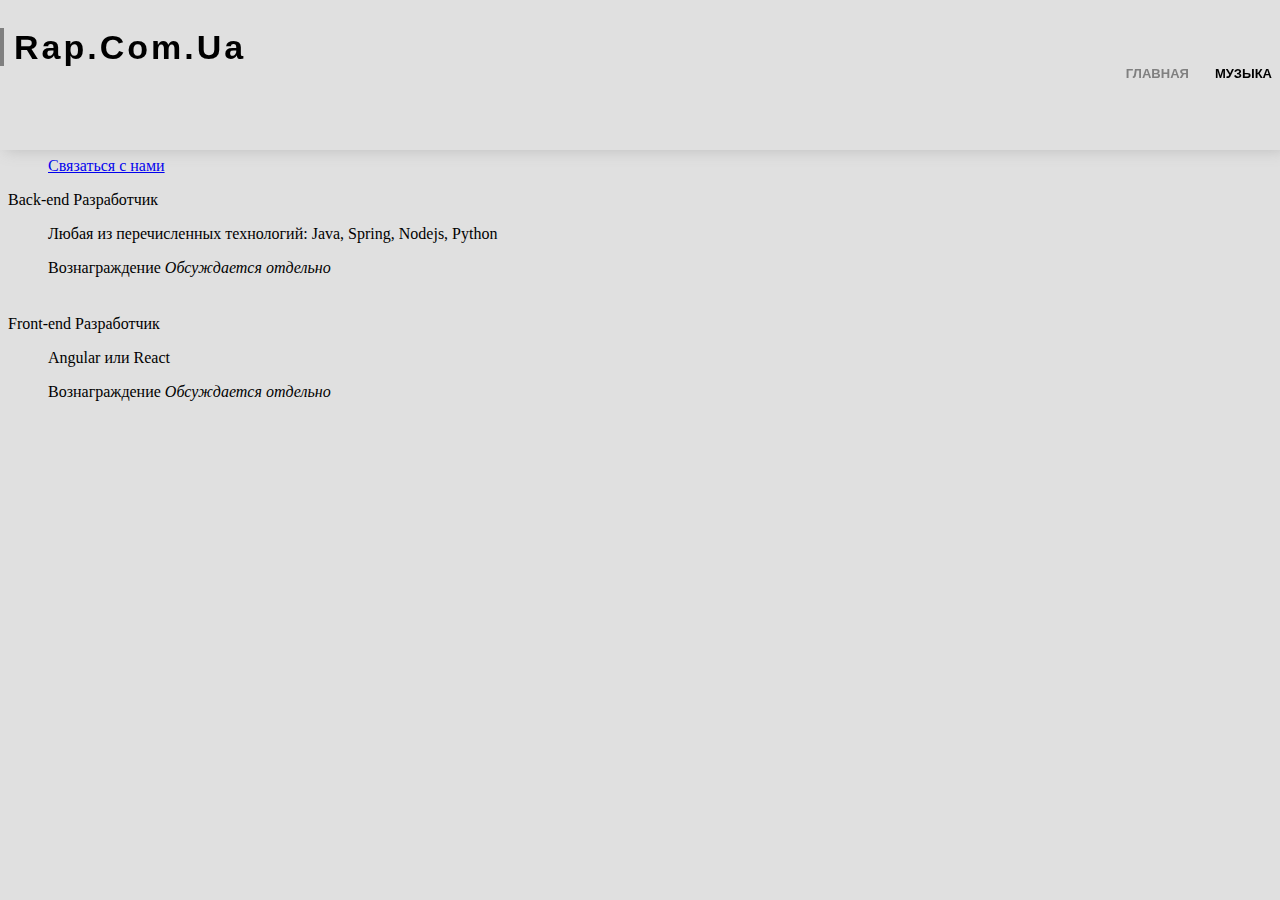
==== index.html @ 4f52600c "fix to styles" ====
<!DOCTYPE html> 
<html lang="en">

<head>
    <link rel="stylesheet" type="text/css" href="/css/style.css">
    <!--basic infor-->
    <meta charset="utf-8">
    <title>Rap.Com.Ua</title>
    <meta name="viewport" content="width=device-width initial-scale=0.7">
    <!--fonts-->
    <link href='//fonts.googleapis.com/css?family=Raleway:400,300,600' rel='stylesheet' type='text/css'>
    <!--css-->
    <link rel="stylesheet" href="https://stackpath.bootstrapcdn.com/bootstrap/4.1.3/css/bootstrap.min.css"
        integrity="sha384-MCw98/SFnGE8fJT3GXwEOngsV7Zt27NXFoaoApmYm81iuXoPkFOJwJ8ERdknLPMO" crossorigin="anonymous">
    <!--favicon-->
    <link rel="icon" type="image/png" href="/img/s191302375.jpg">
    <!--Javascript-->
    <script src="https://code.jquery.com/jquery-3.3.1.slim.min.js"
        integrity="sha384-q8i/X+965DzO0rT7abK41JStQIAqVgRVzpbzo5smXKp4YfRvH+8abtTE1Pi6jizo" crossorigin="anonymous">
    </script>
    <script src="https://cdnjs.cloudflare.com/ajax/libs/popper.js/1.14.3/umd/popper.min.js"
        integrity="sha384-ZMP7rVo3mIykV+2+9J3UJ46jBk0WLaUAdn689aCwoqbBJiSnjAK/l8WvCWPIPm49" crossorigin="anonymous">
    </script>
    <script src="https://stackpath.bootstrapcdn.com/bootstrap/4.1.3/js/bootstrap.min.js"
        integrity="sha384-ChfqqxuZUCnJSK3+MXmPNIyE6ZbWh2IMqE241rYiqJxyMiZ6OW/JmZQ5stwEULTy" crossorigin="anonymous">
    </script>
    <script src="./js/js.js"></script>
    <script async src="https://www.googletagmanager.com/gtag/js?id=UA-131200178-1"></script>
    <script src="https://apis.google.com/js/platform.js" async defer></script>
    <meta name="google-signin-client_id"
        content="1009046132821-imoq940l8poi9kisb2g0slnb39oscfe6.apps.googleusercontent.com">
</head>

<body>
    <div class="container">
            <header id="header">
                    <div class="container">
                
                      <div id="logo" class="pull-left">
                        <h1><a href="http://rap.com.ua/index.html" class="scrollto nounderline">Rap.Com.Ua</a></h1>
                      </div>

                      <nav id="nav-menu-container">
                            <ul class="nav-menu">
                            <li class="menu-active"><a href="./index.html">Главная</a></li>
                            <li><a href="./angleter.html">Музыка</a></li>
                        <!--place items here in the future-->
                        </ul>
                      </nav>
                
                    </div>
            </header>
            <div class="row bigmargin"></div>

            <div class="row">
                    <div class="col-sm-12">
                        <div><h1 class="text-dark text-center"> Ищем разработчиков</h1></div>
                        <dl class="row">
                                <dd class="col-sm-12 text-center"><a href="mailto:ig.gulida@gmail.com">Связаться с нами</a></dd>
                        </dl>
                    </div>
            </div>
            <div class="container">
                    <div class="card">
                            <div class="card-header">
                                Back-end Разработчик
                            </div>
                            <div class="card-body">
                                    <blockquote class="blockquote mb-0">
                                    <p>Любая из перечисленных технологий: Java, Spring, Nodejs, Python</p>
                                    <footer class="blockquote-footer">Вознаграждение <cite title="Source Title">Обсуждается отдельно</cite></footer>
                                    </blockquote>
                            </div>
                    </div>
                    <div class="row margin"></div>
                    <div class="card">
                            <div class="card-header">
                                Front-end Разработчик
                            </div>
                            <div class="card-body">
                                    <blockquote class="blockquote mb-0">
                                    <p>Angular или React</p>
                                    <footer class="blockquote-footer">Вознаграждение <cite title="Source Title">Обсуждается отдельно</cite></footer>
                                    </blockquote>
                            </div>
                    </div>
            </div>
    </div>

    <script>
            window.dataLayer = window.dataLayer || [];
    
            function gtag() {
                dataLayer.push(arguments);
            }
            gtag('js', new Date());
    
            gtag('config', 'UA-131200178-1');
    </script>

</body>
---- css/style.css ----
/*  
body {
background-color: #DBDBE6; 
}

636388 */

div.margin {
    margin-top: 3%; 
}

div.alignright {
    text-align: right;
}
div.bigmargin {
    margin-top: 11vh;
}

.nounderline {
    text-decoration: none !important
  }


#header.header-scrolled {
    background: #fff;
    padding: 20px 0;
    height: 72px;
    transition: all 0.5s;
}
#header {
    padding: 30px 0;
    height: 10vh;
    position: fixed;
    left: 0;
    top: 0;
    right: 0;
    transition: all 0.5s;
    z-index: 997;
    background-color: #e0e0e0;
    box-shadow: 5px 0px 15px #bdbdbd;
}
#header #logo h1 {
    font-size: 34px;
    margin: 0;
    padding: 0;
    line-height: 1;
    font-family: "Montserrat", sans-serif;
    font-weight: 700;
    letter-spacing: 3px;
}
#header #logo h1 a, #header #logo h1 a:hover {
    color: black;
    padding-left: 10px;
    border-left: 4px solid grey;
}
#nav-menu-container {
    float: right;
    margin: 0;
}
.nav-menu > li {
    margin-left: 10px;
}
.nav-menu > li {
    float: left;
}
.nav-menu li {
    position: relative;
    white-space: nowrap;
}
.nav-menu, .nav-menu * {
    margin: 0;
    padding: 0;
    list-style: none;
}
.header-scrolled .nav-menu li:hover > a, .header-scrolled .nav-menu > .menu-active > a {
    color: black;
}
.header-scrolled .nav-menu a {
    color: black;
}
.nav-menu li:hover > a, .nav-menu > .menu-active > a {
    color:grey;
}
.nav-menu a {
    padding: 0 8px 10px 8px;
    text-decoration: none;
    display: inline-block;
    color: #000;
    font-family: "Montserrat", sans-serif;
    font-weight: 700;
    font-size: 13px;
    text-transform: uppercase;
    outline: none;
}
#mobile-nav-toggle {
    display: inline;
}
#mobile-nav-toggle {
    position: fixed;
    right: 0;
    top: 0;
    z-index: 999;
    margin: 20px 20px 0 0;
    border: 0;
    background: none;
    font-size: 24px;
    display: none;
    transition: all 0.4s;
    outline: none;
    cursor: pointer;
}
#mobile-body-overly {
    width: 100%;
    height: 100%;
    z-index: 997;
    top: 0;
    left: 0;
    position: fixed;
    background: rgba(0, 0, 0, 0.7);
    display: none;
}
body.mobile-nav-active #mobile-nav {
    left: 0;
}
#mobile-nav {
    position: fixed;
    top: 0;
    padding-top: 18px;
    bottom: 0;
    z-index: 998;
    background: rgba(0, 0, 0, 0.8);
    left: -260px;
    width: 260px;
    overflow-y: auto;
    transition: 0.4s;
}
#mobile-nav ul {
    padding: 0;
    margin: 0;
    list-style: none;
}
#mobile-nav ul li {
    position: relative;
}
#mobile-nav ul li a {
    color: #fff;
    font-size: 13px;
    text-transform: uppercase;
    overflow: hidden;
    padding: 10px 22px 10px 15px;
    position: relative;
    text-decoration: none;
    width: 100%;
    display: block;
    outline: none;
    font-weight: 700;
    font-family: "Montserrat", sans-serif;
}
#mobile-nav ul .menu-has-children i.fa-chevron-up {
    color: #18d26e;
}
#mobile-nav ul .menu-has-children i {
    position: absolute;
    right: 0;
    z-index: 99;
    padding: 15px;
    cursor: pointer;
    color: #fff;
}
#mobile-nav ul .menu-item-active {
    color: #18d26e;
}
#mobile-nav ul li li {
    padding-left: 30px;
}

.menu-has-children ul
{display: none;}

.sf-arrows .sf-with-ul {
  padding-right: 30px;
}

.sf-arrows .sf-with-ul:after {
  content: "\f107";
  position: absolute;
  right: 15px;
  font-family: FontAwesome;
  font-style: normal;
  font-weight: normal;
  color:black;
}

.sf-arrows ul .sf-with-ul:after {
  content: "\f105";
}


.nav-menu li:hover > ul,
.nav-menu li.sfHover > ul {
  display: block;
}
.nav-menu ul {
    margin: 4px 0 0 0;
    padding: 10px;
    box-shadow: 0px 0px 30px rgba(127, 137, 161, 0.25);
    background: #fff;
}
.nav-menu ul {
    position: absolute;
    display: none;
    top: 100%;
    left: 0;
    z-index: 99;
}

.sf-arrows .sf-with-ul {
    padding-right: 30px;
}
.nav-menu li {
    position: relative;
    white-space: nowrap;
}


@media (max-width: 768px){
#nav-menu-container {
    display: none;
}

#mobile-nav-toggle {
    display: inline;
}
}
body {
    background: #e0e0e0
}
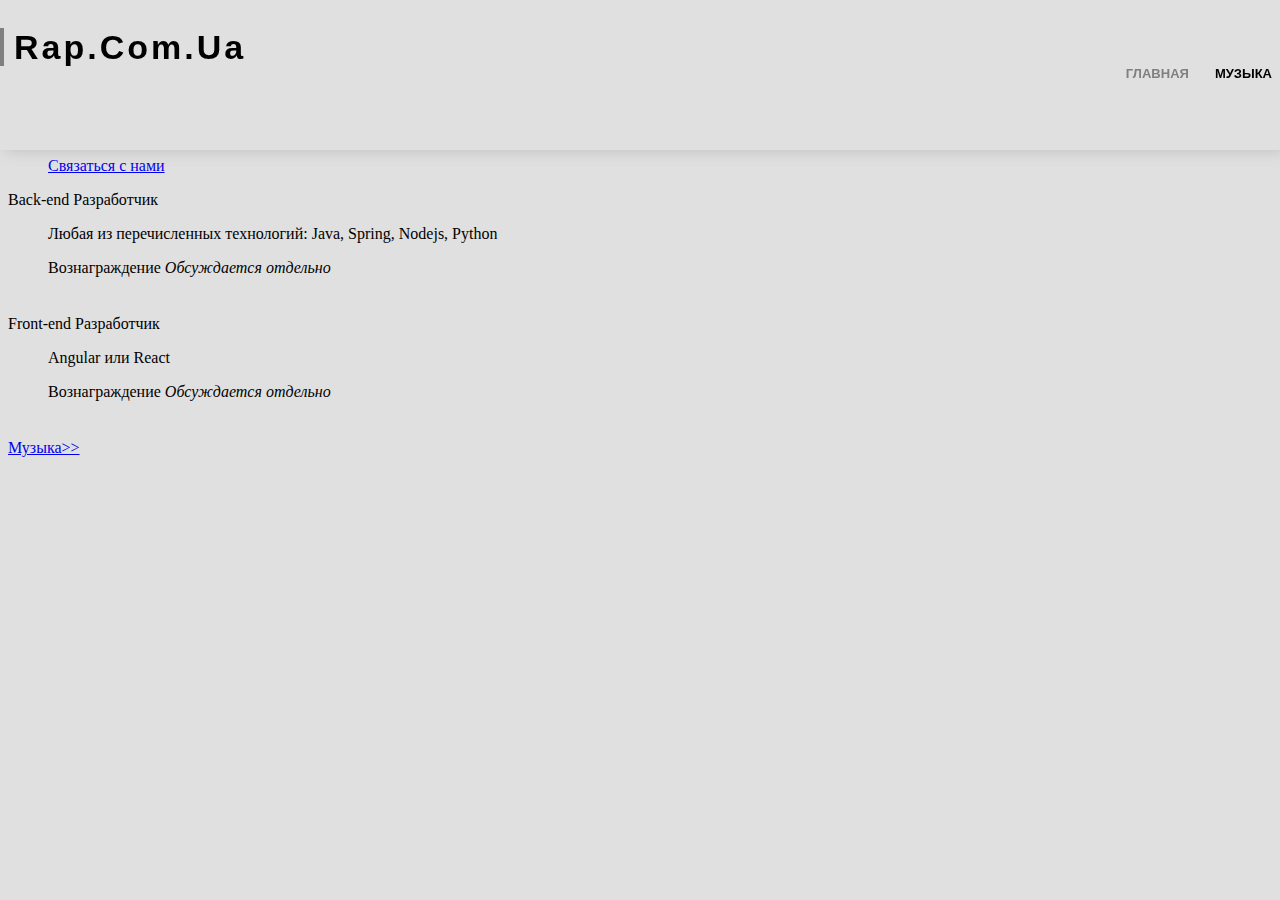
==== commit 8e52615e: "sweeping" ====
--- a/index.html
+++ b/index.html
@@ -41,7 +41,7 @@
                       </div>
 
                       <nav id="nav-menu-container">
-                            <ul class="nav-menu">
+                            <ul class="nav-menu d-none d-lg-block">
                             <li class="menu-active"><a href="./index.html">Главная</a></li>
                             <li><a href="./angleter.html">Музыка</a></li>
                         <!--place items here in the future-->
@@ -85,6 +85,10 @@
                             </div>
                     </div>
             </div>
+            <div class="margin"></div>
+            <div class="col-sm-12 d-lg-none">
+                <p class="text-sm-right"> <a href="./angleter.html">Музыка>></a> </p>
+            </div>
     </div>
 
     <script>
--- a/css/style.css
+++ b/css/style.css
@@ -5,28 +5,6 @@
 
 636388 */
 
-div.margin {
-    margin-top: 3%; 
-}
-
-div.alignright {
-    text-align: right;
-}
-div.bigmargin {
-    margin-top: 11vh;
-}
-
-.nounderline {
-    text-decoration: none !important
-  }
-
-
-#header.header-scrolled {
-    background: #fff;
-    padding: 20px 0;
-    height: 72px;
-    transition: all 0.5s;
-}
 #header {
     padding: 30px 0;
     height: 10vh;
@@ -234,4 +212,26 @@
 }
 body {
     background: #e0e0e0
+}
+div.margin {
+    margin-top: 3%; 
+}
+
+div.alignright {
+    text-align: right;
+}
+div.bigmargin {
+    margin-top: 11vh;
+}
+
+.nounderline {
+    text-decoration: none !important
+  }
+
+
+#header.header-scrolled {
+    background: #fff;
+    padding: 20px 0;
+    height: 72px;
+    transition: all 0.5s;
 }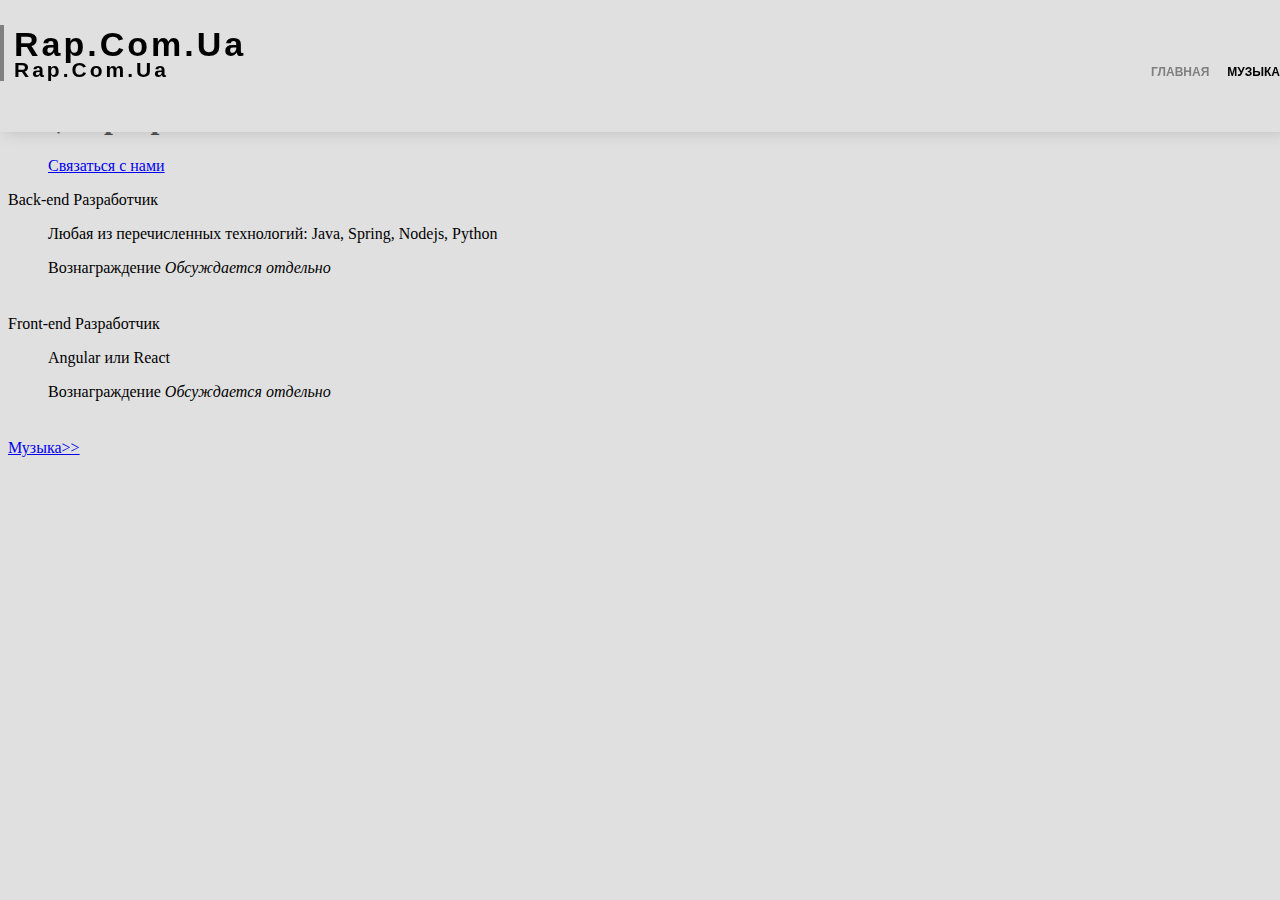
==== commit 47650a73: "fixed header responsiveness" ====
--- a/index.html
+++ b/index.html
@@ -1,4 +1,4 @@
-<!DOCTYPE html> 
+<!DOCTYPE html>
 <html lang="en">
 
 <head>
@@ -10,96 +10,98 @@
     <!--fonts-->
     <link href='//fonts.googleapis.com/css?family=Raleway:400,300,600' rel='stylesheet' type='text/css'>
     <!--css-->
-    <link rel="stylesheet" href="https://stackpath.bootstrapcdn.com/bootstrap/4.1.3/css/bootstrap.min.css"
-        integrity="sha384-MCw98/SFnGE8fJT3GXwEOngsV7Zt27NXFoaoApmYm81iuXoPkFOJwJ8ERdknLPMO" crossorigin="anonymous">
+    <link rel="stylesheet" href="https://stackpath.bootstrapcdn.com/bootstrap/4.1.3/css/bootstrap.min.css" integrity="sha384-MCw98/SFnGE8fJT3GXwEOngsV7Zt27NXFoaoApmYm81iuXoPkFOJwJ8ERdknLPMO" crossorigin="anonymous">
     <!--favicon-->
     <link rel="icon" type="image/png" href="/img/s191302375.jpg">
     <!--Javascript-->
-    <script src="https://code.jquery.com/jquery-3.3.1.slim.min.js"
-        integrity="sha384-q8i/X+965DzO0rT7abK41JStQIAqVgRVzpbzo5smXKp4YfRvH+8abtTE1Pi6jizo" crossorigin="anonymous">
+    <script src="https://code.jquery.com/jquery-3.3.1.slim.min.js" integrity="sha384-q8i/X+965DzO0rT7abK41JStQIAqVgRVzpbzo5smXKp4YfRvH+8abtTE1Pi6jizo" crossorigin="anonymous">
     </script>
-    <script src="https://cdnjs.cloudflare.com/ajax/libs/popper.js/1.14.3/umd/popper.min.js"
-        integrity="sha384-ZMP7rVo3mIykV+2+9J3UJ46jBk0WLaUAdn689aCwoqbBJiSnjAK/l8WvCWPIPm49" crossorigin="anonymous">
+    <script src="https://cdnjs.cloudflare.com/ajax/libs/popper.js/1.14.3/umd/popper.min.js" integrity="sha384-ZMP7rVo3mIykV+2+9J3UJ46jBk0WLaUAdn689aCwoqbBJiSnjAK/l8WvCWPIPm49" crossorigin="anonymous">
     </script>
-    <script src="https://stackpath.bootstrapcdn.com/bootstrap/4.1.3/js/bootstrap.min.js"
-        integrity="sha384-ChfqqxuZUCnJSK3+MXmPNIyE6ZbWh2IMqE241rYiqJxyMiZ6OW/JmZQ5stwEULTy" crossorigin="anonymous">
+    <script src="https://stackpath.bootstrapcdn.com/bootstrap/4.1.3/js/bootstrap.min.js" integrity="sha384-ChfqqxuZUCnJSK3+MXmPNIyE6ZbWh2IMqE241rYiqJxyMiZ6OW/JmZQ5stwEULTy" crossorigin="anonymous">
     </script>
     <script src="./js/js.js"></script>
     <script async src="https://www.googletagmanager.com/gtag/js?id=UA-131200178-1"></script>
     <script src="https://apis.google.com/js/platform.js" async defer></script>
-    <meta name="google-signin-client_id"
-        content="1009046132821-imoq940l8poi9kisb2g0slnb39oscfe6.apps.googleusercontent.com">
+    <meta name="google-signin-client_id" content="1009046132821-imoq940l8poi9kisb2g0slnb39oscfe6.apps.googleusercontent.com">
 </head>
 
 <body>
     <div class="container">
-            <header id="header">
-                    <div class="container">
-                
-                      <div id="logo" class="pull-left">
-                        <h1><a href="http://rap.com.ua/index.html" class="scrollto nounderline">Rap.Com.Ua</a></h1>
-                      </div>
+        <header id="header">
+            <div class="container">
 
-                      <nav id="nav-menu-container">
-                            <ul class="nav-menu d-none d-lg-block">
+                <div id="logo" class="pull-left onemargin d-none d-lg-block">
+                    <h1><a href="http://rap.com.ua/index.html" class="scrollto nounderline">Rap.Com.Ua</a></h1>
+                </div>
+
+                <div id="logo" class="pull-left onemargin d-lg-none">
+                    <h3><a href="http://rap.com.ua/index.html" class="scrollto nounderline">Rap.Com.Ua</a></h3>
+                </div>
+
+                <div class="lilmargin">
+                    <nav id="nav-menu-container">
+                        <ul class="nav-menu d-none d-lg-block">
                             <li class="menu-active"><a href="./index.html">Главная</a></li>
                             <li><a href="./angleter.html">Музыка</a></li>
-                        <!--place items here in the future-->
+                            <!--place items here in the future-->
                         </ul>
-                      </nav>
-                
-                    </div>
-            </header>
-            <div class="row bigmargin"></div>
+                    </nav>
+                </div>
+            </div>
+        </header>
+        <div class="row bigmargin"></div>
 
-            <div class="row">
-                    <div class="col-sm-12">
-                        <div><h1 class="text-dark text-center"> Ищем разработчиков</h1></div>
-                        <dl class="row">
-                                <dd class="col-sm-12 text-center"><a href="mailto:ig.gulida@gmail.com">Связаться с нами</a></dd>
-                        </dl>
-                    </div>
+        <div class="row">
+            <div class="col-sm-12">
+                <div>
+                    <h1 class="text-dark text-center"> Ищем разработчиков</h1>
+                </div>
+                <dl class="row">
+                    <dd class="col-sm-12 text-center"><a href="mailto:ig.gulida@gmail.com">Связаться с нами</a></dd>
+                </dl>
             </div>
-            <div class="container">
-                    <div class="card">
-                            <div class="card-header">
-                                Back-end Разработчик
-                            </div>
-                            <div class="card-body">
-                                    <blockquote class="blockquote mb-0">
-                                    <p>Любая из перечисленных технологий: Java, Spring, Nodejs, Python</p>
-                                    <footer class="blockquote-footer">Вознаграждение <cite title="Source Title">Обсуждается отдельно</cite></footer>
-                                    </blockquote>
-                            </div>
-                    </div>
-                    <div class="row margin"></div>
-                    <div class="card">
-                            <div class="card-header">
-                                Front-end Разработчик
-                            </div>
-                            <div class="card-body">
-                                    <blockquote class="blockquote mb-0">
-                                    <p>Angular или React</p>
-                                    <footer class="blockquote-footer">Вознаграждение <cite title="Source Title">Обсуждается отдельно</cite></footer>
-                                    </blockquote>
-                            </div>
-                    </div>
+        </div>
+        <div class="container">
+            <div class="card">
+                <div class="card-header">
+                    Back-end Разработчик
+                </div>
+                <div class="card-body">
+                    <blockquote class="blockquote mb-0">
+                        <p>Любая из перечисленных технологий: Java, Spring, Nodejs, Python</p>
+                        <footer class="blockquote-footer">Вознаграждение <cite title="Source Title">Обсуждается отдельно</cite></footer>
+                    </blockquote>
+                </div>
             </div>
-            <div class="margin"></div>
-            <div class="col-sm-12 d-lg-none">
-                <p class="text-sm-right"> <a href="./angleter.html">Музыка>></a> </p>
+            <div class="row margin"></div>
+            <div class="card">
+                <div class="card-header">
+                    Front-end Разработчик
+                </div>
+                <div class="card-body">
+                    <blockquote class="blockquote mb-0">
+                        <p>Angular или React</p>
+                        <footer class="blockquote-footer">Вознаграждение <cite title="Source Title">Обсуждается отдельно</cite></footer>
+                    </blockquote>
+                </div>
             </div>
+        </div>
+        <div class="margin"></div>
+        <div class="col-sm-12 d-lg-none">
+            <p class="text-right"> <a class="btn btn-primary" href="./angleter.html">Музыка>></a> </p>
+        </div>
     </div>
 
     <script>
-            window.dataLayer = window.dataLayer || [];
-    
-            function gtag() {
-                dataLayer.push(arguments);
-            }
-            gtag('js', new Date());
-    
-            gtag('config', 'UA-131200178-1');
+        window.dataLayer = window.dataLayer || [];
+
+        function gtag() {
+            dataLayer.push(arguments);
+        }
+        gtag('js', new Date());
+
+        gtag('config', 'UA-131200178-1');
     </script>
 
 </body>--- a/css/style.css
+++ b/css/style.css
@@ -7,7 +7,7 @@
 
 #header {
     padding: 30px 0;
-    height: 10vh;
+    height: 8vh;
     position: fixed;
     left: 0;
     top: 0;
@@ -17,6 +17,7 @@
     background-color: #e0e0e0;
     box-shadow: 5px 0px 15px #bdbdbd;
 }
+
 #header #logo h1 {
     font-size: 34px;
     margin: 0;
@@ -26,67 +27,83 @@
     font-weight: 700;
     letter-spacing: 3px;
 }
-#header #logo h1 a, #header #logo h1 a:hover {
+
+#header #logo h3 {
+    font-size: 21px;
+    margin: 0;
+    padding: 0;
+    line-height: 1;
+    font-family: "Montserrat", sans-serif;
+    font-weight: 700;
+    letter-spacing: 3px;
+}
+
+#header #logo h1 a,
+#header #logo h1 a:hover {
     color: black;
     padding-left: 10px;
     border-left: 4px solid grey;
 }
+
+#header #logo h3 a,
+#header #logo h3 a:hover {
+    color: black;
+    padding-left: 10px;
+    border-left: 4px solid grey;
+}
+
 #nav-menu-container {
     float: right;
     margin: 0;
 }
-.nav-menu > li {
+
+.nav-menu>li {
     margin-left: 10px;
 }
-.nav-menu > li {
+
+.nav-menu>li {
     float: left;
 }
+
 .nav-menu li {
     position: relative;
     white-space: nowrap;
 }
-.nav-menu, .nav-menu * {
+
+.nav-menu,
+.nav-menu * {
     margin: 0;
     padding: 0;
     list-style: none;
-}
-.header-scrolled .nav-menu li:hover > a, .header-scrolled .nav-menu > .menu-active > a {
-    color: black;
-}
+    line-height: 0;
+}
+
+.header-scrolled .nav-menu li:hover>a,
+.header-scrolled .nav-menu>.menu-active>a {
+    color: black;
+}
+
 .header-scrolled .nav-menu a {
     color: black;
 }
-.nav-menu li:hover > a, .nav-menu > .menu-active > a {
-    color:grey;
-}
+
+.nav-menu li:hover>a,
+.nav-menu>.menu-active>a {
+    color: grey;
+}
+
 .nav-menu a {
-    padding: 0 8px 10px 8px;
+    padding: 0 0px 10px 8px;
     text-decoration: none;
     display: inline-block;
     color: #000;
     font-family: "Montserrat", sans-serif;
     font-weight: 700;
-    font-size: 13px;
+    font-size: 12px;
     text-transform: uppercase;
     outline: none;
 }
-#mobile-nav-toggle {
-    display: inline;
-}
-#mobile-nav-toggle {
-    position: fixed;
-    right: 0;
-    top: 0;
-    z-index: 999;
-    margin: 20px 20px 0 0;
-    border: 0;
-    background: none;
-    font-size: 24px;
-    display: none;
-    transition: all 0.4s;
-    outline: none;
-    cursor: pointer;
-}
+
 #mobile-body-overly {
     width: 100%;
     height: 100%;
@@ -97,9 +114,11 @@
     background: rgba(0, 0, 0, 0.7);
     display: none;
 }
+
 body.mobile-nav-active #mobile-nav {
     left: 0;
 }
+
 #mobile-nav {
     position: fixed;
     top: 0;
@@ -112,14 +131,17 @@
     overflow-y: auto;
     transition: 0.4s;
 }
+
 #mobile-nav ul {
     padding: 0;
     margin: 0;
     list-style: none;
 }
+
 #mobile-nav ul li {
     position: relative;
 }
+
 #mobile-nav ul li a {
     color: #fff;
     font-size: 13px;
@@ -134,9 +156,11 @@
     font-weight: 700;
     font-family: "Montserrat", sans-serif;
 }
+
 #mobile-nav ul .menu-has-children i.fa-chevron-up {
     color: #18d26e;
 }
+
 #mobile-nav ul .menu-has-children i {
     position: absolute;
     right: 0;
@@ -145,45 +169,49 @@
     cursor: pointer;
     color: #fff;
 }
+
 #mobile-nav ul .menu-item-active {
     color: #18d26e;
 }
+
 #mobile-nav ul li li {
     padding-left: 30px;
 }
 
-.menu-has-children ul
-{display: none;}
+.menu-has-children ul {
+    display: none;
+}
 
 .sf-arrows .sf-with-ul {
-  padding-right: 30px;
+    padding-right: 30px;
 }
 
 .sf-arrows .sf-with-ul:after {
-  content: "\f107";
-  position: absolute;
-  right: 15px;
-  font-family: FontAwesome;
-  font-style: normal;
-  font-weight: normal;
-  color:black;
+    content: "\f107";
+    position: absolute;
+    right: 15px;
+    font-family: FontAwesome;
+    font-style: normal;
+    font-weight: normal;
+    color: black;
 }
 
 .sf-arrows ul .sf-with-ul:after {
-  content: "\f105";
-}
-
-
-.nav-menu li:hover > ul,
-.nav-menu li.sfHover > ul {
-  display: block;
-}
+    content: "\f105";
+}
+
+.nav-menu li:hover>ul,
+.nav-menu li.sfHover>ul {
+    display: block;
+}
+
 .nav-menu ul {
     margin: 4px 0 0 0;
     padding: 10px;
     box-shadow: 0px 0px 30px rgba(127, 137, 161, 0.25);
     background: #fff;
 }
+
 .nav-menu ul {
     position: absolute;
     display: none;
@@ -195,43 +223,49 @@
 .sf-arrows .sf-with-ul {
     padding-right: 30px;
 }
+
 .nav-menu li {
     position: relative;
     white-space: nowrap;
 }
 
-
-@media (max-width: 768px){
-#nav-menu-container {
-    display: none;
-}
-
-#mobile-nav-toggle {
-    display: inline;
-}
-}
+@media (max-width: 768px) {
+    #nav-menu-container {
+        display: none;
+    }
+}
+
 body {
     background: #e0e0e0
 }
+
 div.margin {
-    margin-top: 3%; 
+    margin-top: 3%;
 }
 
 div.alignright {
     text-align: right;
 }
+
 div.bigmargin {
     margin-top: 11vh;
 }
 
 .nounderline {
     text-decoration: none !important
-  }
-
+}
 
 #header.header-scrolled {
     background: #fff;
     padding: 20px 0;
     height: 72px;
     transition: all 0.5s;
+}
+
+div.lilmargin {
+    margin-top: -1vh;
+}
+
+div.onemargin {
+    margin-top: -0.3vh;
 }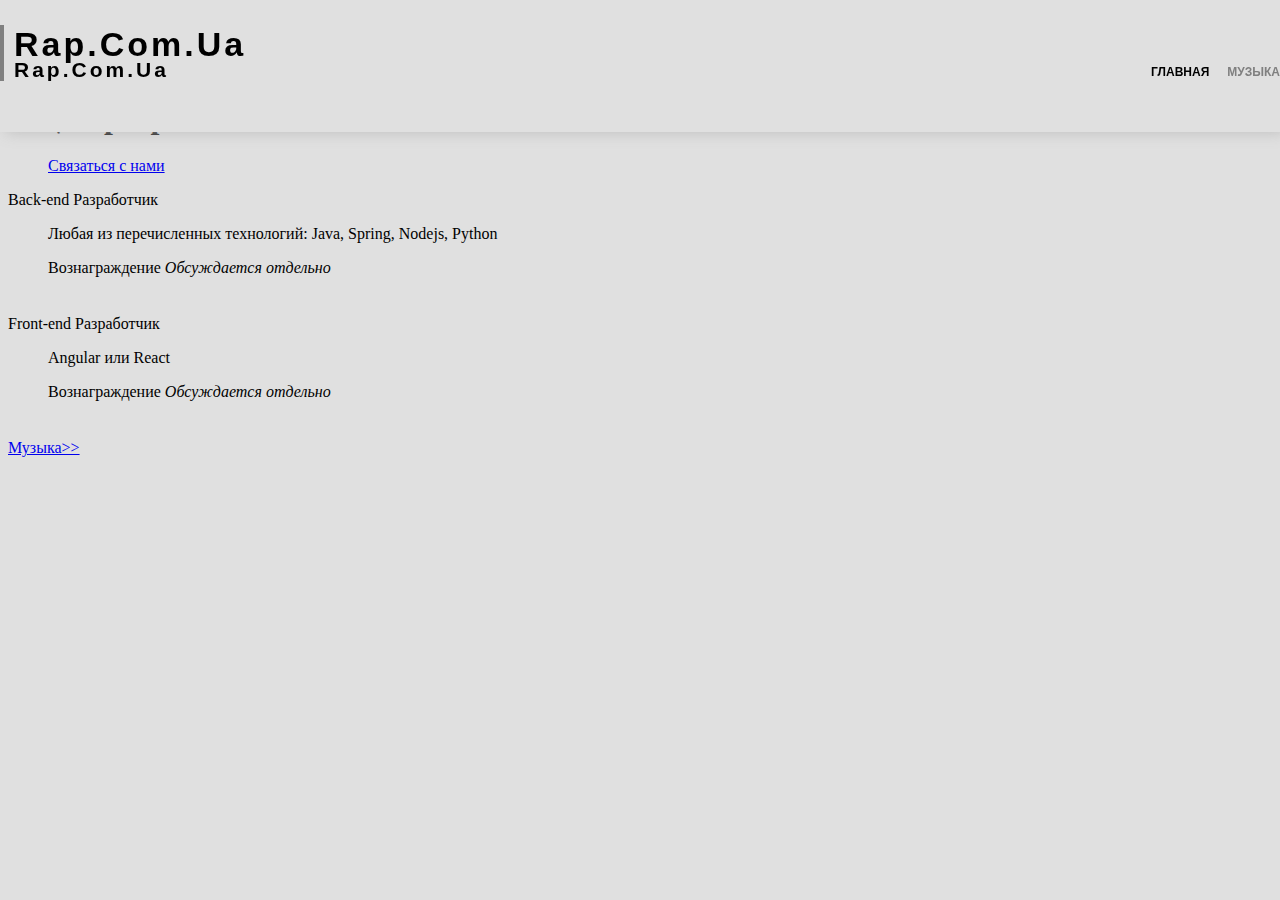
==== commit c2623a71: "menu-active change" ====
--- a/index.html
+++ b/index.html
@@ -42,8 +42,8 @@
                 <div class="lilmargin">
                     <nav id="nav-menu-container">
                         <ul class="nav-menu d-none d-lg-block">
-                            <li class="menu-active"><a href="./index.html">Главная</a></li>
-                            <li><a href="./angleter.html">Музыка</a></li>
+                            <li><a href="./index.html">Главная</a></li>
+                            <li class="menu-active"><a href="./angleter.html">Музыка</a></li>
                             <!--place items here in the future-->
                         </ul>
                     </nav>
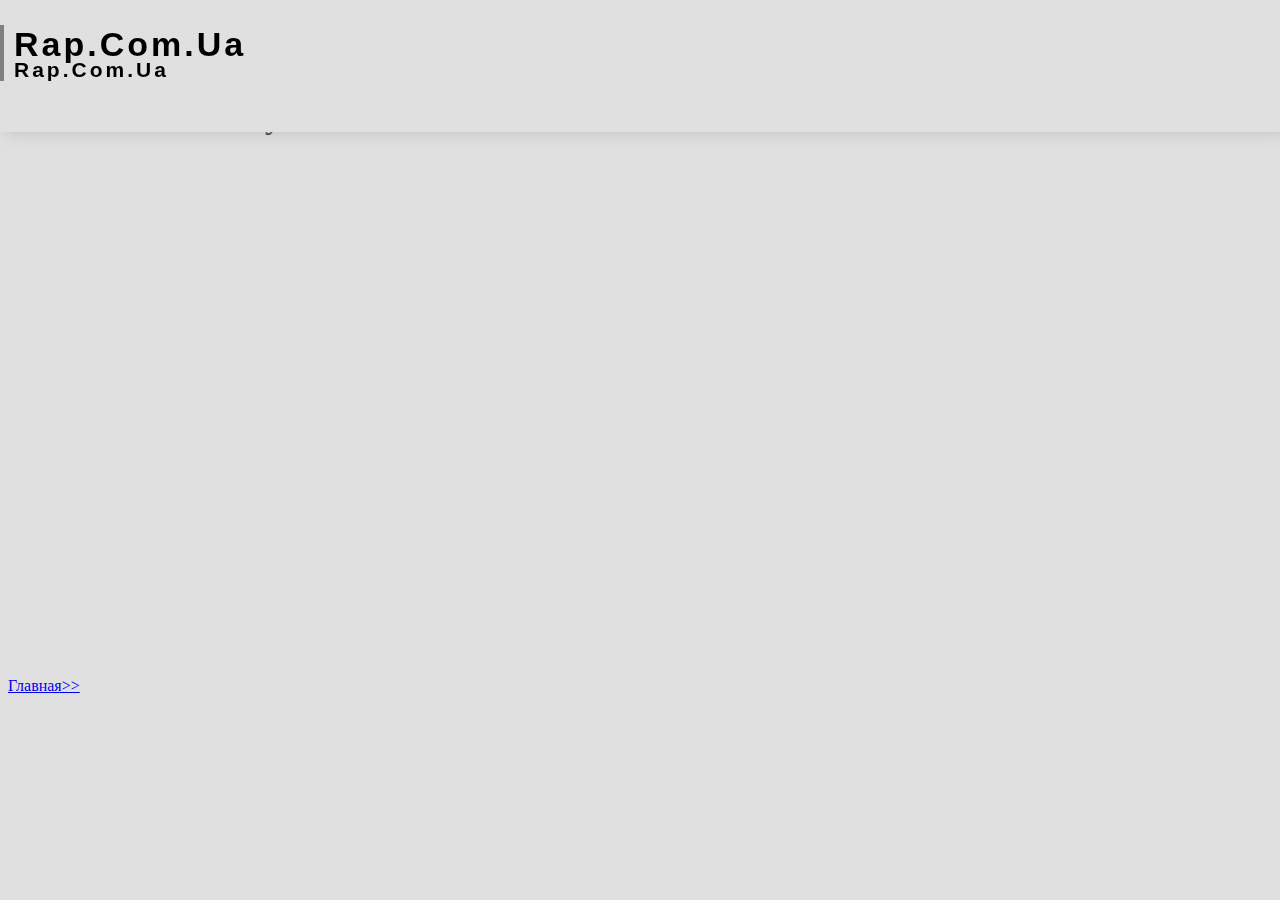
==== commit 7c87b8f1: "listings deleted" ====
--- a/index.html
+++ b/index.html
@@ -38,16 +38,14 @@
                 <div id="logo" class="pull-left onemargin d-lg-none">
                     <h3><a href="http://rap.com.ua/index.html" class="scrollto nounderline">Rap.Com.Ua</a></h3>
                 </div>
-
                 <div class="lilmargin">
                     <nav id="nav-menu-container">
                         <ul class="nav-menu d-none d-lg-block">
-                            <li><a href="./index.html">Главная</a></li>
-                            <li class="menu-active"><a href="./angleter.html">Музыка</a></li>
-                            <!--place items here in the future-->
+                            <!--place ul items here in the future-->
                         </ul>
                     </nav>
                 </div>
+
             </div>
         </header>
         <div class="row bigmargin"></div>
@@ -55,44 +53,17 @@
         <div class="row">
             <div class="col-sm-12">
                 <div>
-                    <h1 class="text-dark text-center"> Ищем разработчиков</h1>
-                </div>
-                <dl class="row">
-                    <dd class="col-sm-12 text-center"><a href="mailto:ig.gulida@gmail.com">Связаться с нами</a></dd>
-                </dl>
-            </div>
-        </div>
-        <div class="container">
-            <div class="card">
-                <div class="card-header">
-                    Back-end Разработчик
-                </div>
-                <div class="card-body">
-                    <blockquote class="blockquote mb-0">
-                        <p>Любая из перечисленных технологий: Java, Spring, Nodejs, Python</p>
-                        <footer class="blockquote-footer">Вознаграждение <cite title="Source Title">Обсуждается отдельно</cite></footer>
-                    </blockquote>
-                </div>
-            </div>
-            <div class="row margin"></div>
-            <div class="card">
-                <div class="card-header">
-                    Front-end Разработчик
-                </div>
-                <div class="card-body">
-                    <blockquote class="blockquote mb-0">
-                        <p>Angular или React</p>
-                        <footer class="blockquote-footer">Вознаграждение <cite title="Source Title">Обсуждается отдельно</cite></footer>
-                    </blockquote>
+                    <h1 class="text-dark text-center"> Немного нашей музыки</h1>
                 </div>
             </div>
         </div>
-        <div class="margin"></div>
+        <div>
+            <iframe width="100%" height="500" scrolling="no" frameborder="no" allow="autoplay" src="https://w.soundcloud.com/player/?url=https%3A//api.soundcloud.com/playlists/791376549&color=%230c0808&auto_play=false&hide_related=false&show_comments=true&show_user=true&show_reposts=false&show_teaser=true"></iframe>
+        </div>
         <div class="col-sm-12 d-lg-none">
-            <p class="text-right"> <a class="btn btn-primary" href="./angleter.html">Музыка>></a> </p>
+            <p class="text-right"> <a class="btn btn-primary" href="./index.html">Главная>></a> </p>
         </div>
     </div>
-
     <script>
         window.dataLayer = window.dataLayer || [];
 
@@ -103,5 +74,4 @@
 
         gtag('config', 'UA-131200178-1');
     </script>
-
 </body>--- a/css/style.css
+++ b/css/style.css
@@ -89,7 +89,7 @@
 
 .nav-menu li:hover>a,
 .nav-menu>.menu-active>a {
-    color: grey;
+    color: black;
 }
 
 .nav-menu a {
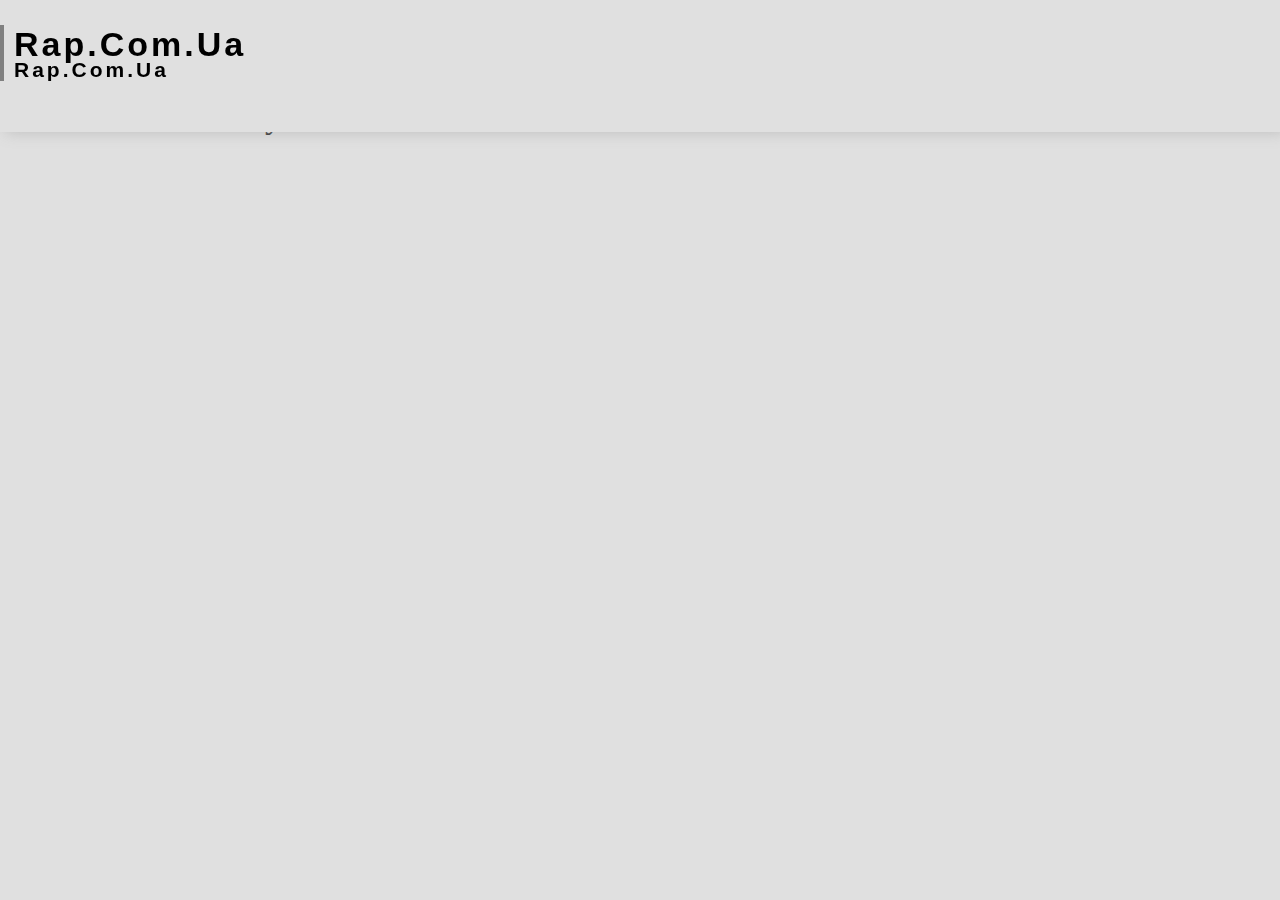
==== commit c8c6d813: "Update index.html" ====
--- a/index.html
+++ b/index.html
@@ -21,9 +21,6 @@
     <script src="https://stackpath.bootstrapcdn.com/bootstrap/4.1.3/js/bootstrap.min.js" integrity="sha384-ChfqqxuZUCnJSK3+MXmPNIyE6ZbWh2IMqE241rYiqJxyMiZ6OW/JmZQ5stwEULTy" crossorigin="anonymous">
     </script>
     <script src="./js/js.js"></script>
-    <script async src="https://www.googletagmanager.com/gtag/js?id=UA-131200178-1"></script>
-    <script src="https://apis.google.com/js/platform.js" async defer></script>
-    <meta name="google-signin-client_id" content="1009046132821-imoq940l8poi9kisb2g0slnb39oscfe6.apps.googleusercontent.com">
 </head>
 
 <body>
@@ -60,18 +57,5 @@
         <div>
             <iframe width="100%" height="500" scrolling="no" frameborder="no" allow="autoplay" src="https://w.soundcloud.com/player/?url=https%3A//api.soundcloud.com/playlists/791376549&color=%230c0808&auto_play=false&hide_related=false&show_comments=true&show_user=true&show_reposts=false&show_teaser=true"></iframe>
         </div>
-        <div class="col-sm-12 d-lg-none">
-            <p class="text-right"> <a class="btn btn-primary" href="./index.html">Главная>></a> </p>
-        </div>
     </div>
-    <script>
-        window.dataLayer = window.dataLayer || [];
-
-        function gtag() {
-            dataLayer.push(arguments);
-        }
-        gtag('js', new Date());
-
-        gtag('config', 'UA-131200178-1');
-    </script>
-</body>+</body>
